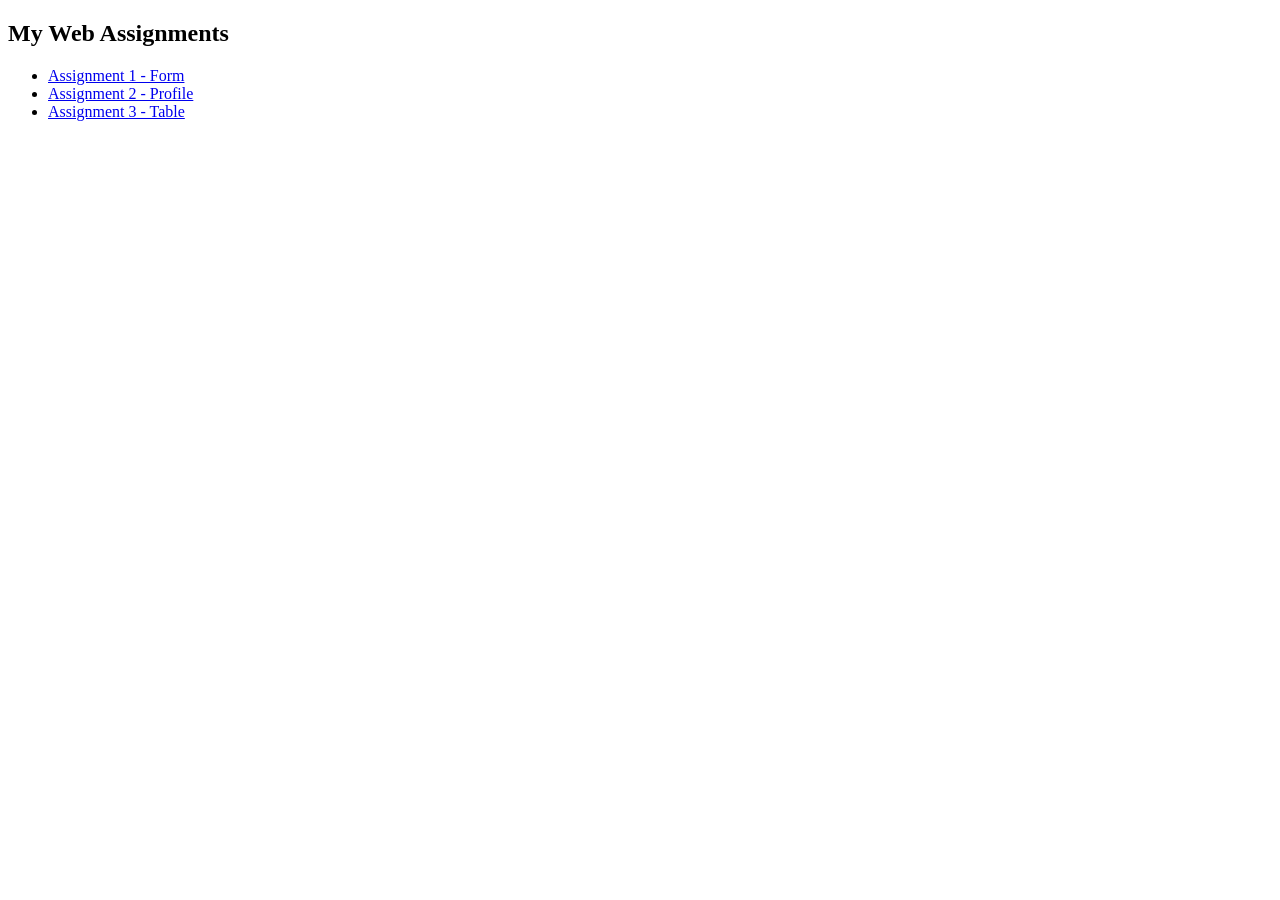
==== index.html @ ff3d1d8d "Assignment 3 uploads" ====
<!DOCTYPE html>
<html lang="en">
<head>
    <meta charset="UTF-8">
    <meta name="viewport" content="width=device-width, initial-scale=1.0">
    <title>Document</title>
</head>
<body>
    <h2>My Web Assignments</h2>

<ul>
  <li><a href="Assign1/Assignment-1.html">Assignment 1 - Form</a></li>
  <li><a href="Assign2/Assignment-2.html">Assignment 2 - Profile</a></li>
  <li><a href="Assign3/Assignment-3.html">Assignment 3 - Table</a></li>
</ul>

</body>
</html>
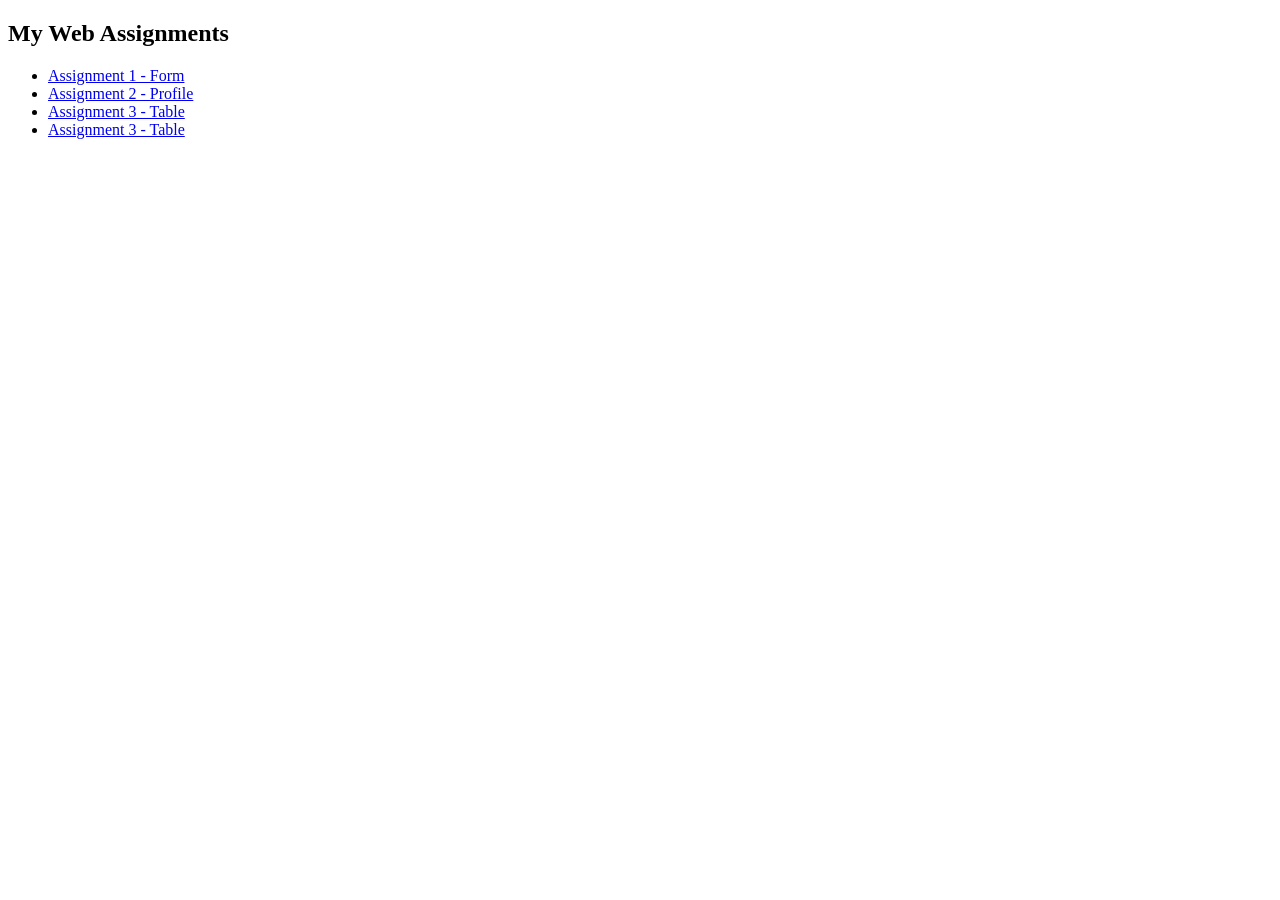
==== commit 8498ef0a: "Added 5th assignment" ====
--- a/index.html
+++ b/index.html
@@ -12,6 +12,7 @@
   <li><a href="Assign1/Assignment-1.html">Assignment 1 - Form</a></li>
   <li><a href="Assign2/Assignment-2.html">Assignment 2 - Profile</a></li>
   <li><a href="Assign3/Assignment-3.html">Assignment 3 - Table</a></li>
+   <li><a href="Assign5/Assignment5.html">Assignment 3 - Table</a></li>
 </ul>
 
 </body>
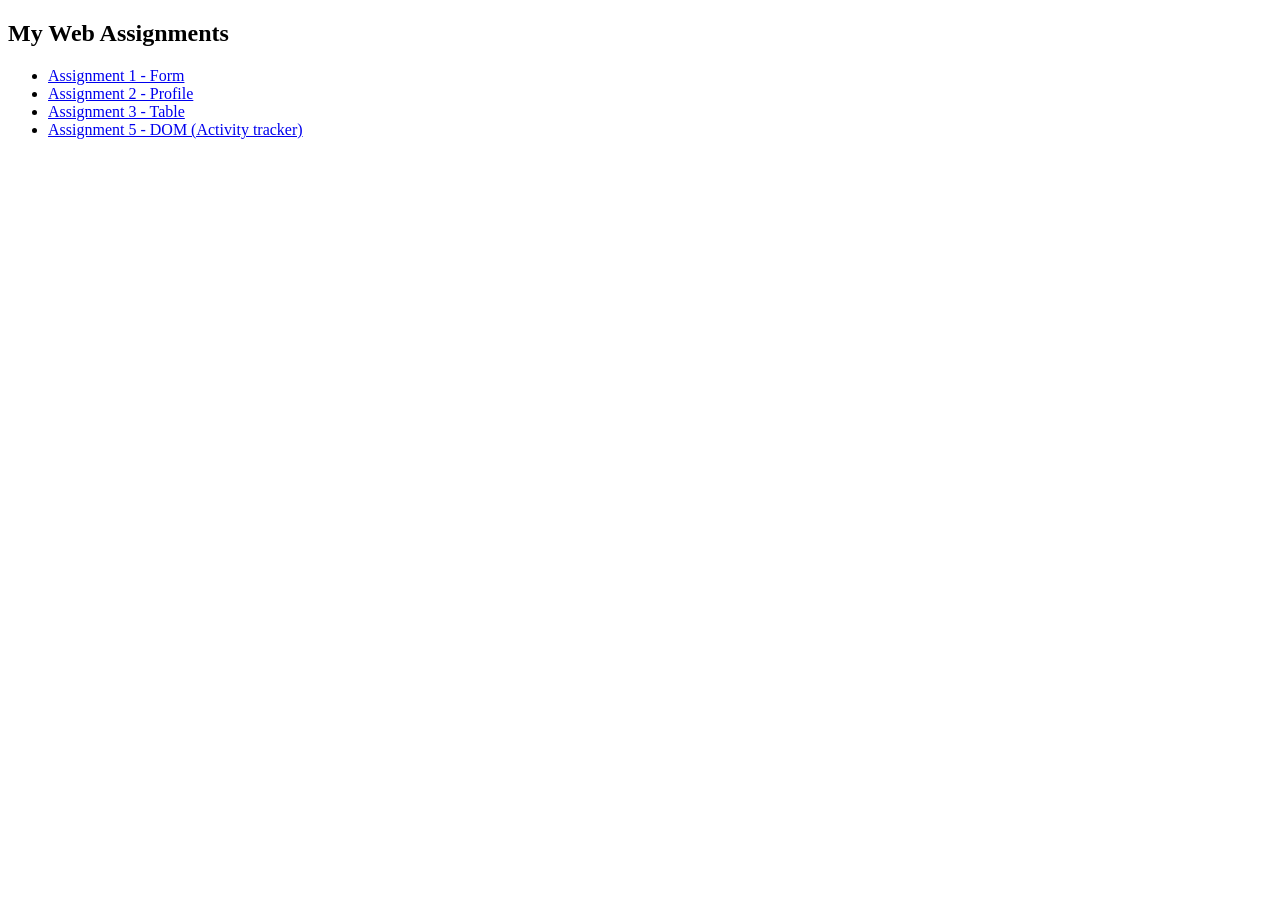
==== commit c83d8317: "Added 5th assignment" ====
--- a/index.html
+++ b/index.html
@@ -12,7 +12,7 @@
   <li><a href="Assign1/Assignment-1.html">Assignment 1 - Form</a></li>
   <li><a href="Assign2/Assignment-2.html">Assignment 2 - Profile</a></li>
   <li><a href="Assign3/Assignment-3.html">Assignment 3 - Table</a></li>
-   <li><a href="Assign5/Assignment5.html">Assignment 3 - Table</a></li>
+   <li><a href="Assign5/Assignment5.html">Assignment 5 - DOM (Activity tracker)</a></li>
 </ul>
 
 </body>
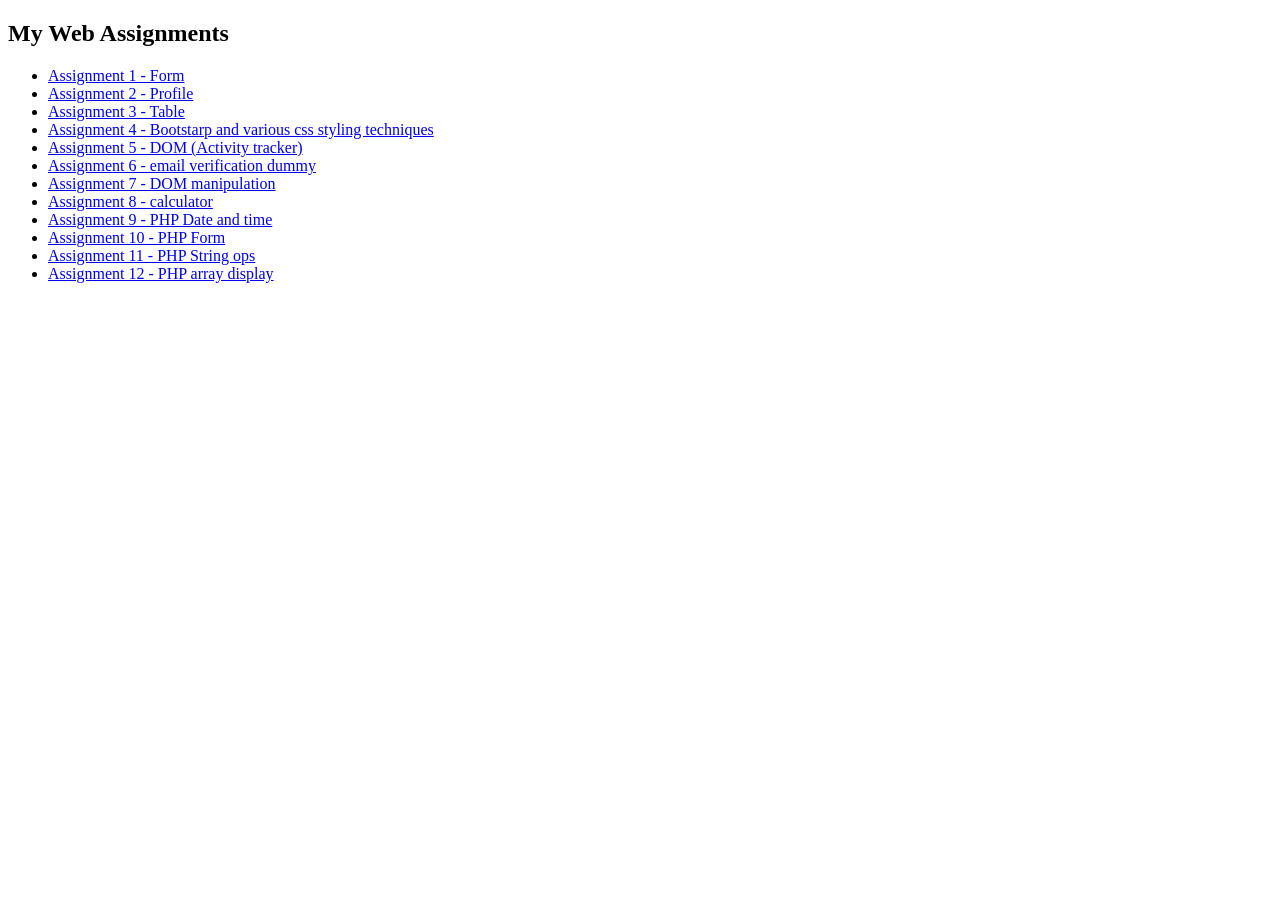
==== commit db5a7155: "Complete WDL assignments" ====
--- a/index.html
+++ b/index.html
@@ -12,7 +12,15 @@
   <li><a href="Assign1/Assignment-1.html">Assignment 1 - Form</a></li>
   <li><a href="Assign2/Assignment-2.html">Assignment 2 - Profile</a></li>
   <li><a href="Assign3/Assignment-3.html">Assignment 3 - Table</a></li>
-   <li><a href="Assign5/Assignment5.html">Assignment 5 - DOM (Activity tracker)</a></li>
+  <li><a href="Assign4/Assignment-4.html">Assignment 4 - Bootstarp and various css styling techniques</a></li>
+  <li><a href="Assign5/Assignment5.html">Assignment 5 - DOM (Activity tracker)</a></li>
+  <li><a href="Assign6/Assignment-6.html">Assignment 6 - email verification dummy</a></li>
+  <li><a href="Assign7/Assignment-7.html">Assignment 7 - DOM manipulation</a></li>
+  <li><a href="Assign8/Assignment8.html">Assignment 8 - calculator</a></li>
+  <li><a href="Assign9/Assignment-9.html">Assignment 9 - PHP Date and time</a></li>
+  <li><a href="Assign10/Assignment-10.html">Assignment 10 - PHP Form</a></li>
+  <li><a href="Assign11/Assignment-11.php">Assignment 11 - PHP String ops</a></li>
+  <li><a href="Assign12/Assignment-12.php">Assignment 12 - PHP array display</a></li>
 </ul>
 
 </body>
